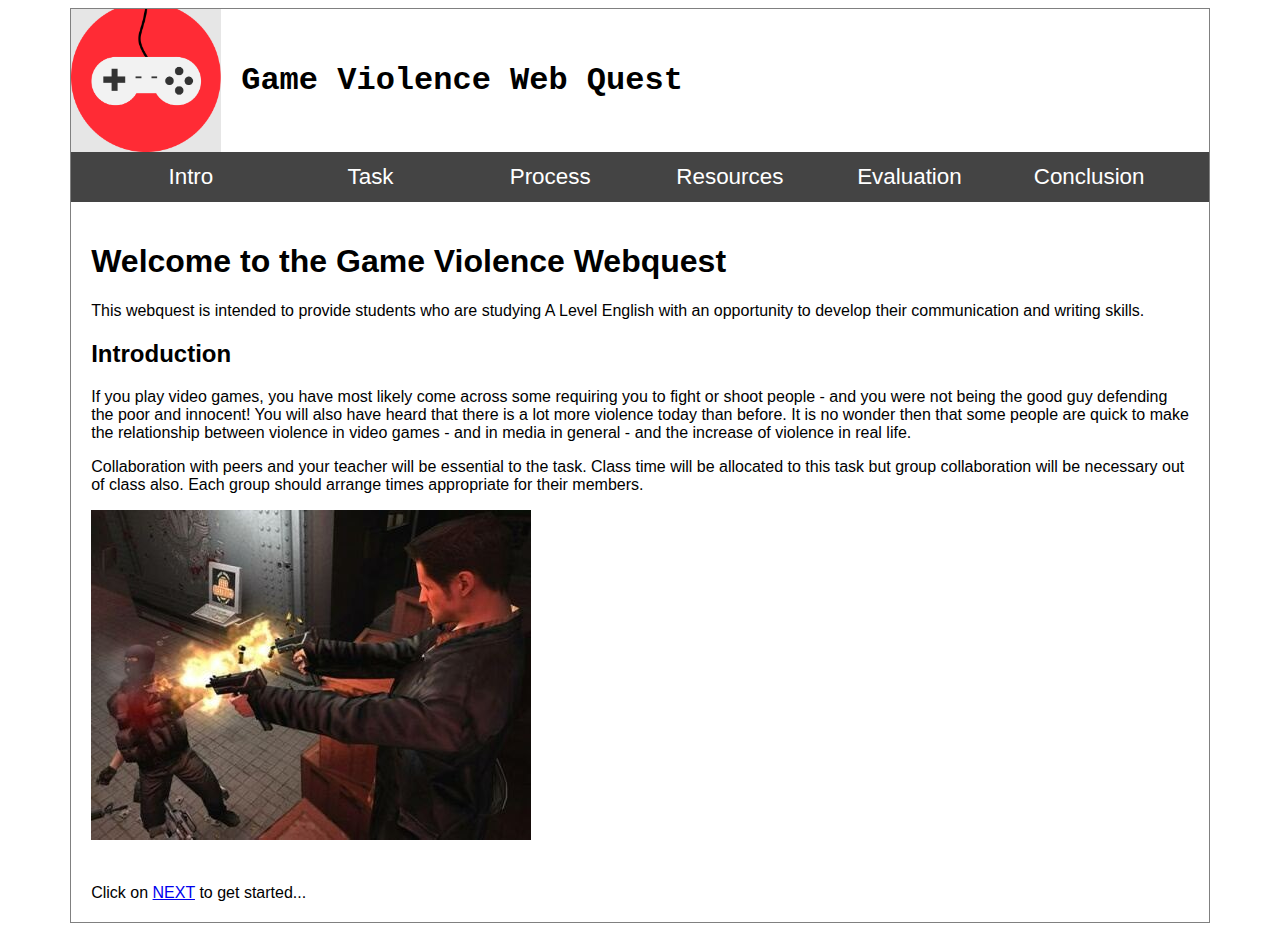
==== index.html @ ebe66ec3 "update" ====
<!DOCTYPE html>
<html lang="en">
<head>
    <meta charset="UTF-8">
    <meta http-equiv="X-UA-Compatible" content="IE=edge">
    <meta name="viewport" content="width=device-width, initial-scale=1.0">
    <title>Game Violence 02</title>
    <link rel="stylesheet" href="gui.css">
</head>
<body>
    <div class="container">
        <div class="topheader">
            <img class="headicon" src="media/gameicon.jpg" alt="header image">
            <h1>Game Violence Web Quest</h1>
        </div>
        <div class="navbar">
            <a href="index.html">Intro</a>
            <a href="#">Task</a>
            <a href="#">Process</a>
            <a href="#">Resources</a>
            <a href="#">Evaluation</a>
            <a href="#">Conclusion</a>
        </div>
        <div class="mainContent">
            <h1>Welcome to the Game Violence Webquest</h1>          				
            <p>
               This webquest is intended to provide students who are studying A Level English with an opportunity to develop their communication and writing skills.
            </p> 
            <div class="sidebyside">
                <div class="lcont">
                    <h2>Introduction</h2>
                    <p>
                        If you play video games, you have most likely come across some requiring you to fight or shoot
                        people - and you were not being the good guy defending the poor and innocent! You will also have
                        heard that there is a lot more violence today than before. It is no wonder then that some people
                        are quick to make the relationship between violence in video games - and in media in general -
                        and the increase of violence in real life.
                    </p>
                    <p>
                        Collaboration with peers and your teacher will be essential to the task. Class time will be
                        allocated to this task but group collaboration will be necessary out of class also. Each group
                        should arrange times appropriate for their members.
                    </p>
                </div>
                <div class="rcont">
                    <img src="media/videogame.jpg">
                </div>
           </div>
        </div>
        <div class="boldtext">
            Click on <a href="resource.html">NEXT</a> to get started...
        </div>
    </div>
</body>
</html>
---- gui.css ----
.container {
    width: 90%;
    margin: 0 auto;
    border: thin solid grey;
}

.headicon {
    width: 150px;
}

.topheader {
    display: flex;
    background-color: E6E6E6;
    font-family: 'Courier New', Courier, monospace;
}

.topheader h1{
    align-self: center;
    margin-left: 20px;
}

.navbar{
    display: flex;
    flex-wrap: wrap;
    justify-content: space-evenly;
    background-color: #444;
}

.navbar a{
    text-decoration: none;
    color: #fff;
    font-family: Arial, Helvetica, sans-serif;
    width: 120px;
    height: 50px;
    line-height: 50px;
    font-size: 1.4em;
    text-align: center;
}

.navbar a:hover{
    background-color: #005f5f;
}

.mainContent, .boldtext{
    padding: 20px;
    font-family: Arial, Helvetica, sans-serif;
  }

  @media only screen and (max-width: 950px) {
.sidebyside {
    display: flex;
    flex-wrap: wrap;
    flex-direction: column-reverse;
    overflow: auto;
}

.lcont {
    flex: 1 0 40%;
    padding-right: 5%;
}

  }
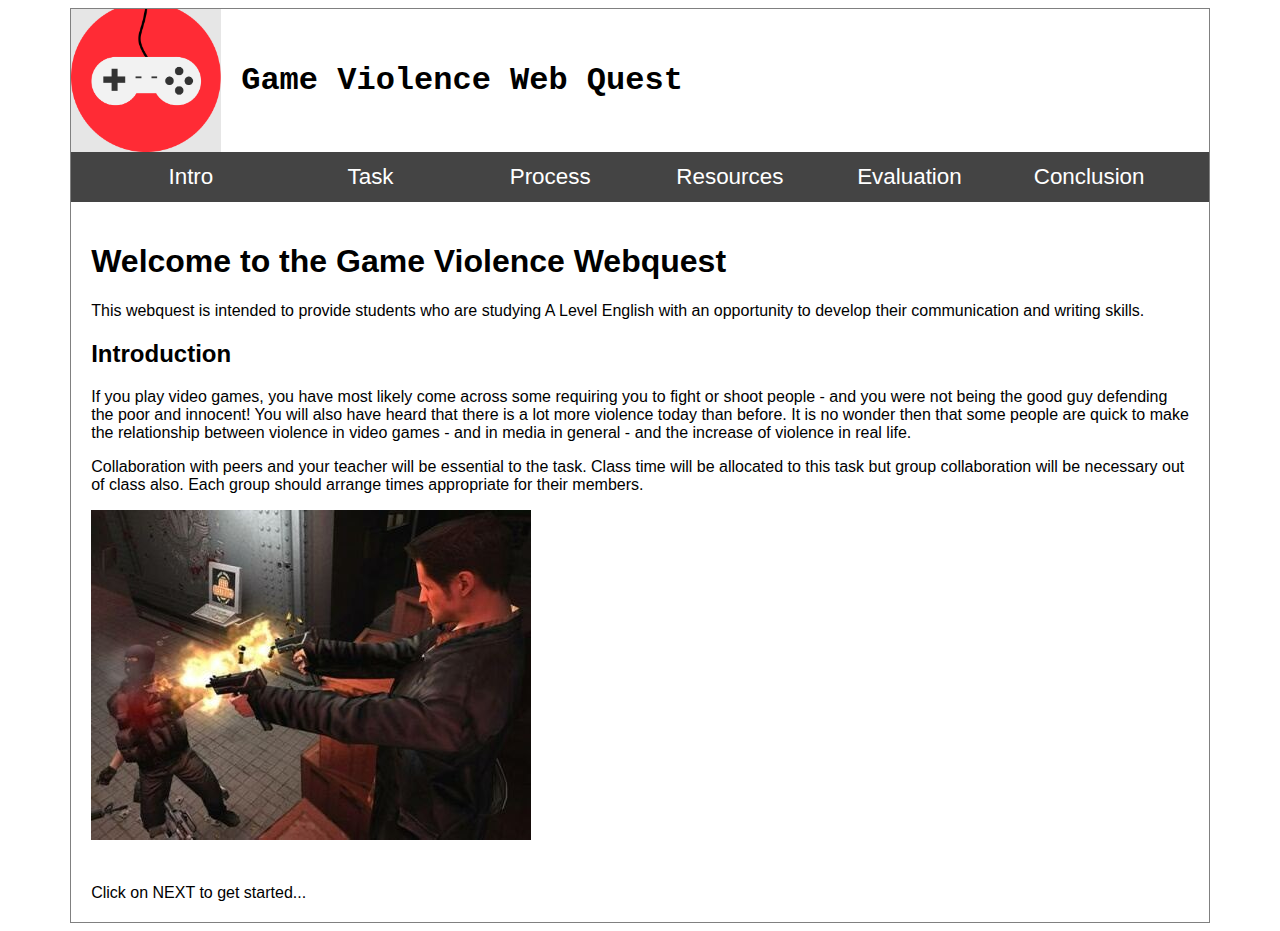
==== commit 66c3dc05: "Linked Resources" ====
--- a/index.html
+++ b/index.html
@@ -17,7 +17,7 @@
             <a href="index.html">Intro</a>
             <a href="#">Task</a>
             <a href="#">Process</a>
-            <a href="#">Resources</a>
+            <a href="resource.html">Resources</a>
             <a href="#">Evaluation</a>
             <a href="#">Conclusion</a>
         </div>
@@ -48,7 +48,7 @@
            </div>
         </div>
         <div class="boldtext">
-            Click on <a href="resource.html">NEXT</a> to get started...
+            Click on NEXT to get started...
         </div>
     </div>
 </body>
